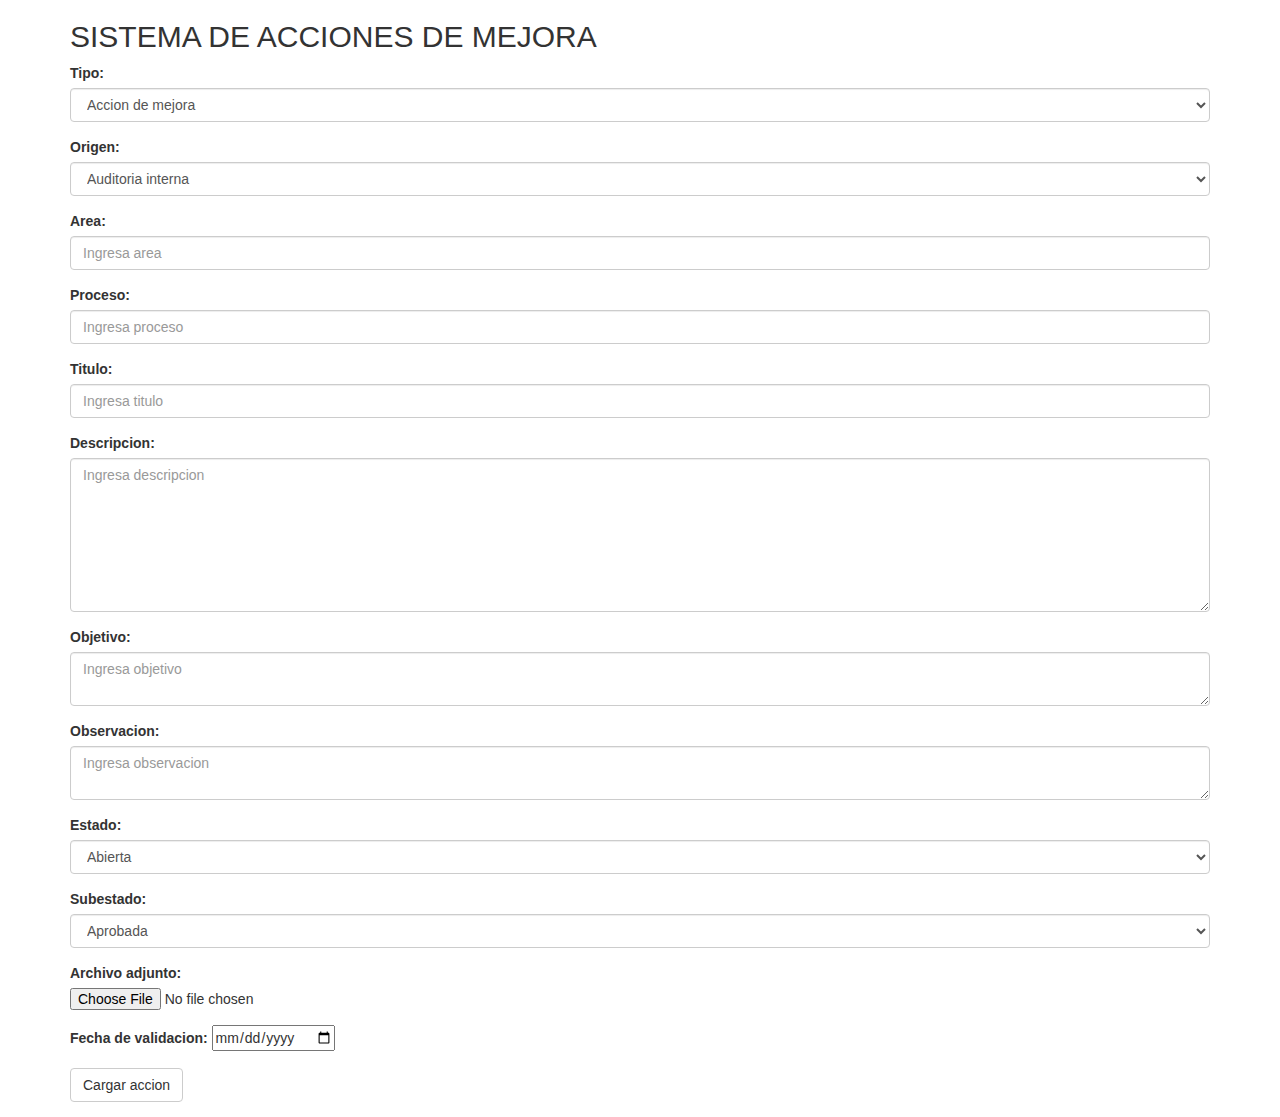
==== Prueba/index.html @ 3f16cb9f "celes" ====
<!DOCTYPE html>
<html>
<head>
  <meta name="viewport" content="width=device-width, initial-scale=1">
  <link rel="stylesheet" href="https://maxcdn.bootstrapcdn.com/bootstrap/3.3.7/css/bootstrap.min.css">
  <script src="https://ajax.googleapis.com/ajax/libs/jquery/3.2.1/jquery.min.js"></script>
  <script src="https://maxcdn.bootstrapcdn.com/bootstrap/3.3.7/js/bootstrap.min.js"></script>
</head>
<body>

	<div class="container">
		<h2>SISTEMA DE ACCIONES DE MEJORA</h2>

	<form action="proceso.php" method="post">
    <div class="form-group">
     
	<div class="form-group">
		<label for="tipo">Tipo:</label>
	  		<select type="text" name="tipo" class="form-control">
			<option value="Accion de mejora">Accion de mejora</option> 
			<option value="Observacion">Observacion</option> 
			<option value="Oportunidad de mejora">Oportunidad de mejora</option>
			<option value="No conformidad">No conformidad</option> 
			</select>
    </div>
	
    <div class="form-group">
		<label for="origen">Origen:</label>
			<select type="text" name="origen" class="form-control">
			<option value="Auditoria interna">Auditoria interna</option> 
			<option value="Desvio">Desvio</option> 
			<option value="Propuesta">Propuesta</option>
			<option value="Reclamo de clientes">Reclamo de clientes</option> 
			<option value="Encuestas">Encuestas</option>
			</select>
    </div>

	    <div class="form-group">
		<label for="area">Area:</label>
		<input type="text" class="form-control" name="area" placeholder="Ingresa area">
    </div>
	
	<div class="form-group">
		<label for="proceso">Proceso:</label>
		<input type="text" class="form-control" name="proceso" placeholder="Ingresa proceso">
    </div>
	
    <div class="form-group">
		<label for="titulo">Titulo:</label>
		<input type="text" class="form-control" name="titulo" placeholder="Ingresa titulo">
    </div>
	
	<div class="form-group">
		<label for="descripcion">Descripcion:</label>
		<textarea type="text" class="form-control" name="descripcion" placeholder="Ingresa descripcion" cols="50" rows="7"></textarea>
    </div>
	
	<div class="form-group">
		<label for="objetivo">Objetivo:</label>
		<textarea type="text" class="form-control" name="objetivo" placeholder="Ingresa objetivo"></textarea>
    </div>
	
	<div class="form-group">
		<label for="observacion">Observacion:</label>
		<textarea type="text" class="form-control" name="observacion" placeholder="Ingresa observacion"></textarea>
    </div>
	
	<div class="form-group">
		<label for="estado">Estado:</label>
	  		<select type="text" name="estado" class="form-control">
			<option value="Abierta">Abierta</option> 
			<option value="Presentada">Presentada</option> 
			<option value="Cerrada">Cerrada</option>
			</select>
    </div>
	
	<div class="form-group">
		<label for="subestado">Subestado:</label>
	  		<select type="text" name="subestado" class="form-control">
			<option value="Aprobada">Aprobada</option> 
			<option value="En ejecucion">En ejecucion</option> 
			<option value="En estudio">En estudio</option>
			<option value="Implementada">Implementada</option> 
			<option value="Rechazada">Rechazada</option> 
			<option value="Exitosa">Exitosa</option>
			<option value="Sin exito">Sin exito</option>			
			</select>
    </div>	
	
	<div class="form-group">
		<label for="archivo_adjunto">Archivo adjunto:</label>
		<input type="file" name="adjunto" />
	</div>
	
	<div class="form-group">
			<label for="fecha_validacion">Fecha de validacion:</label>
			<input type="date">
	</div>
		
	<div class="form-group">
	    <button type="submit" class="btn btn-default">Cargar accion</button>
  	</div>

	
</form>
	
</body> 
</html>
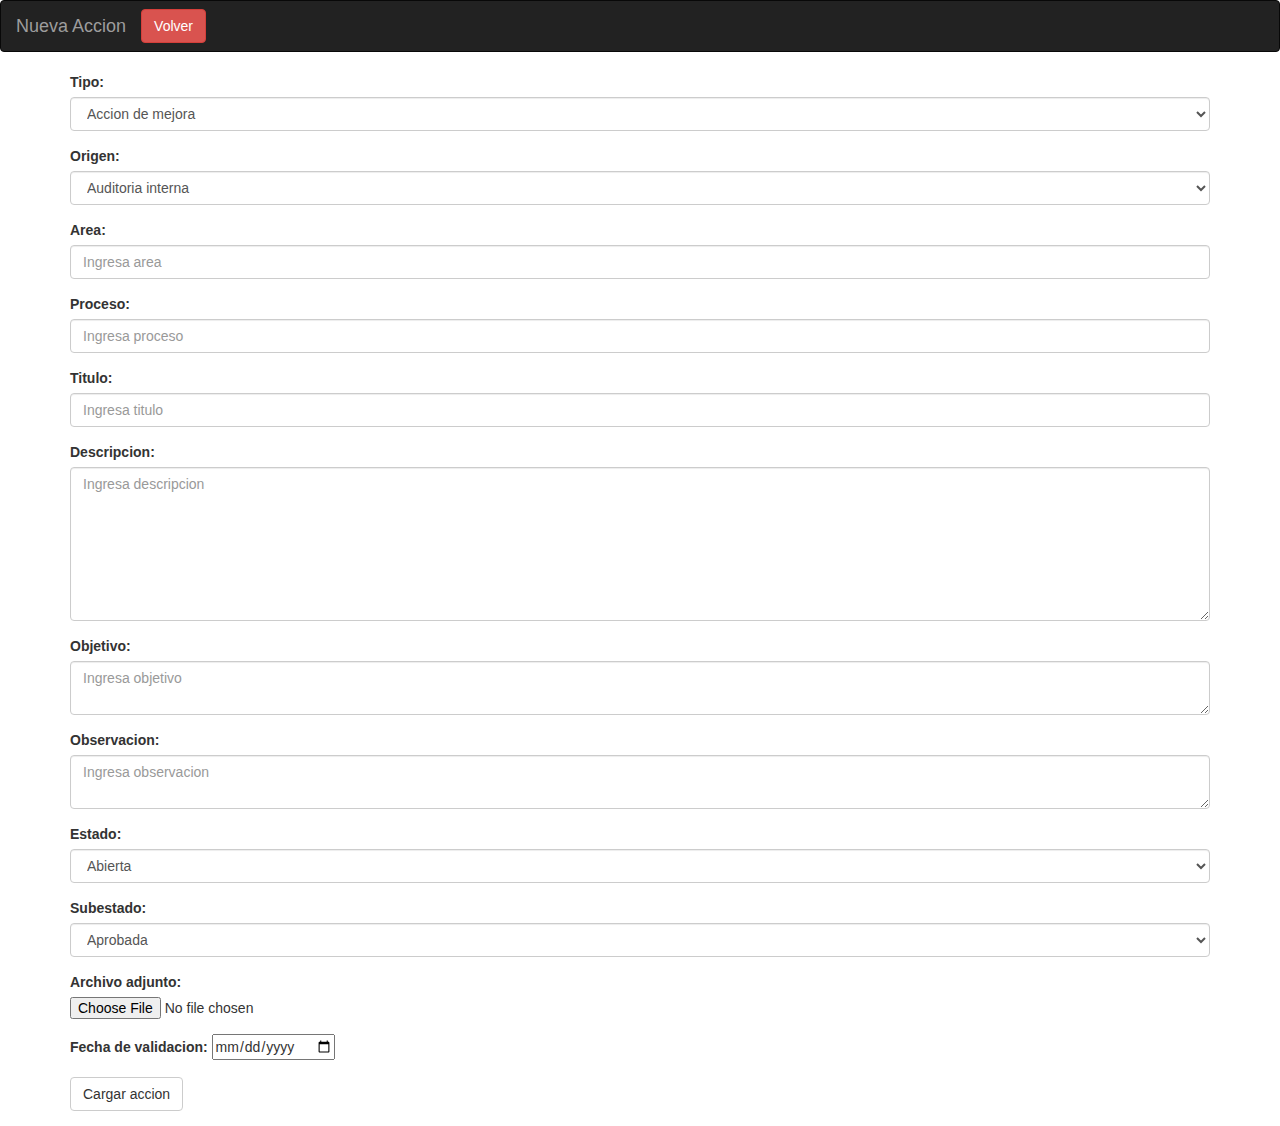
==== commit c9186f63: "Add files via upload" ====
--- a/Prueba/index.html
+++ b/Prueba/index.html
@@ -1,15 +1,31 @@
-<!DOCTYPE html>
 <html>
 <head>
+
+
+  <title>Nueva Accion</title>
+  <meta charset="utf-8">
   <meta name="viewport" content="width=device-width, initial-scale=1">
   <link rel="stylesheet" href="https://maxcdn.bootstrapcdn.com/bootstrap/3.3.7/css/bootstrap.min.css">
   <script src="https://ajax.googleapis.com/ajax/libs/jquery/3.2.1/jquery.min.js"></script>
   <script src="https://maxcdn.bootstrapcdn.com/bootstrap/3.3.7/js/bootstrap.min.js"></script>
+  
+    
 </head>
+
 <body>
 
-	<div class="container">
-		<h2>SISTEMA DE ACCIONES DE MEJORA</h2>
+<nav class="navbar navbar-inverse">
+  <div class="container-fluid">
+    <div class="navbar-header">
+      <a class="navbar-brand" href="#">Nueva Accion</a>
+    </div>
+    <button class="btn btn-danger navbar-btn" onclick="location.href='principal.php'">Volver</button> 
+  </div>
+</nav>
+
+
+
+<div class="container">
 
 	<form action="proceso.php" method="post">
     <div class="form-group">
